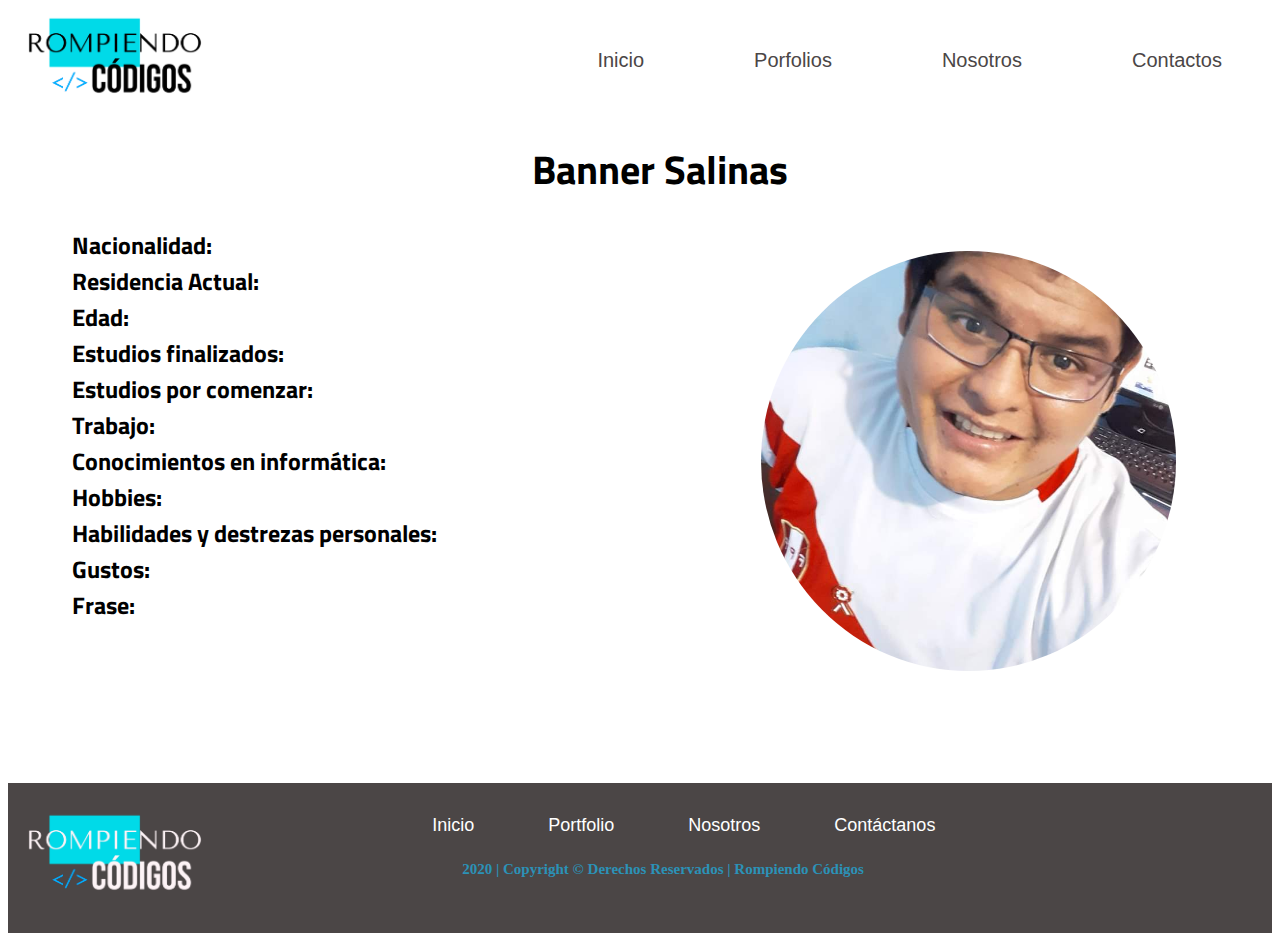
==== bruce.html @ 864c1bf6 "hicimos las fichas de nico y fran, + las plantillas" ====
<!DOCTYPE html>
<html lang="es">
<head>
    <meta charset="UTF-8">
    <meta name="viewport" content="width=device-width, initial-scale=1.0">
    <link rel="stylesheet" href="css/estilosPortfolioP.css">
    <link rel="preconnect" href="https://fonts.gstatic.com">
    <link href="https://fonts.googleapis.com/css2?family=Titillium+Web:ital,wght@0,300;0,400;1,400&display=swap" rel="stylesheet">
    <title>Document</title>
</head>

<body>

<!--Inicio del header-->
    <header>
        <div class="encabezado">
            <img src="logoVs/logo letras negras.png" alt="Logo Rompiendo Codigos" title="Rompiendo Codigos" style="height: 100px;">
            <ul>
                <li><a href="index.html"> Inicio </a></li>
                <li><a href=""> Porfolios </a></li>
                <li><a href=""> Nosotros </a></li>
                <li><a href=""> Contactos </a></li>
            </ul>
        </div>
    </header>
<!--Fin del header-->

<!--Inicio del cuerpo-->
    <div id="ficha">
        <h1 id="nombre">Banner Salinas</h1>    
            <img id="fotonico" src="/Img/bruce.jpeg" style="height: 420px;">
                <ul id="datos">          
                    <li><strong>Nacionalidad:</strong></li>
                    <li><strong>Residencia Actual:</strong></li>
                    <li><strong>Edad:</strong></li>
                    <li><strong>Estudios finalizados:</strong></li>
                    <li><strong>Estudios por comenzar:</strong></li>
                    <li><strong>Trabajo:</strong></li>
                    <li><strong>Conocimientos en informática:</strong></li>
                    <li><strong>Hobbies:</strong></li>
                    <li><strong>Habilidades y destrezas personales:</strong></li>
                    <li><strong>Gustos:</strong></li>
                    <li><strong>Frase:</strong></li>
                </ul>
    </div>
<!--Fin del cuerpo-->

<!--Inicio del footer-->
    <footer>
        <img class="footerimg" src="logoVs/logo letras blancas.png" alt="logo" title="logo" style="height: 100px;">
            <div class="enlaces">
                <a href="index.html">Inicio</a>
                <a href="#">Portfolio</a>
                <a href="#">Nosotros</a>
                <a href="#">Contáctanos</a>
            </div>
        <h5 id="rights"> 2020 | Copyright &copy Derechos Reservados | Rompiendo Códigos </h5>
    </footer>
<!--Fin del header-->


</body>
</html>
---- css/estilosPortfolioP.css ----
header .encabezado img{
    min-width: 180px;
    max-width: 220px;

}
header .encabezado ul{
    margin: 0px auto;
    float: right;
    padding-top: 30px;
}
header .encabezado ul a{
    text-decoration: none;
    color: #4b4646;
    text-align: center;
    font-family: 'poppins-regular', sans-serif;
    font-size: 20px;
}
header .encabezado ul li{
    list-style: none;
    float: left;
    margin: 10px;
    padding-right: 20px;
    line-height: 24px;
}

/* Inicio de ficha */

div#ficha {
    margin-bottom: 10em;
}

img#fotonico {
    border-radius: 100%;
    position: relative;
    float: right;
    margin-right: 6em;
    margin-top: 1.5em;

}

h1#nombre {
    margin-left: 1em;
    font-family: 'Titillium Web', sans-serif;
    text-align: center;
    font-size: 2.5em;
}

ul#datos {
    list-style: none;
    justify-content: center;
    font-size: 1.5em;
    margin-left: 1em;
    margin-right: 1em;
    font-family: 'Titillium Web', sans-serif;
}

/* Fin de Ficha */

/* Inicio de Footer*/
footer {
    background-color: #4B4646 !important;
    height: 150px;
    position: relative;
    width: 100%;
}


footer img {
    float: left;
    margin: auto;
    min-width: 130px;
    padding-right: 10em;
    padding-top: 1.4em;
}

footer div.enlaces {
    padding-top: 2em;
}

div a {
    color: white;
    font-size: 18px;
    text-decoration: none;
    margin-left: 50px;
    margin-right: 20px; 
    font-family: 'poppins-bold', sans-serif !important;
}


h5#rights {
    font-size: 15px;
    color: #2B92B7;
    float: left;
    margin-inline-start: 2.5em;
    margin-left: 80px;
}
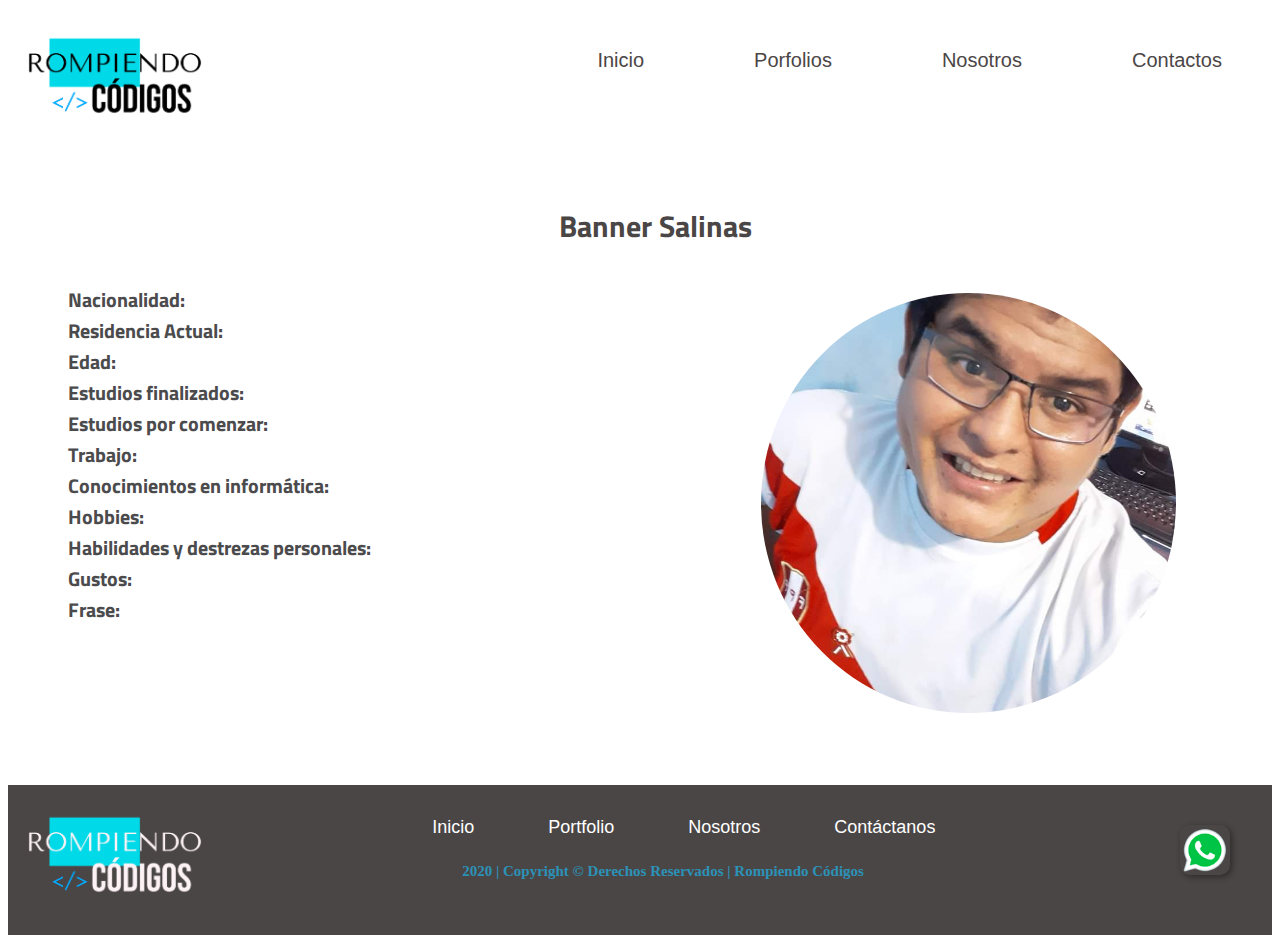
==== commit 14c6cb52: "Agregue logowp a todos los perfiles" ====
--- a/bruce.html
+++ b/bruce.html
@@ -21,6 +21,9 @@
                 <li><a href=""> Nosotros </a></li>
                 <li><a href=""> Contactos </a></li>
             </ul>
+        </div>
+        <div class="logoWp">
+            <a href="#"><img src="/logoVs/whatsapp.png" alt="Whats App" style="width: 50px;"></a>
         </div>
     </header>
 <!--Fin del header-->
--- a/css/estilosPortfolioP.css
+++ b/css/estilosPortfolioP.css
@@ -1,6 +1,7 @@
 header .encabezado img{
     min-width: 180px;
     max-width: 220px;
+    padding-top: 20px;
 
 }
 header .encabezado ul{
@@ -14,6 +15,10 @@
     text-align: center;
     font-family: 'poppins-regular', sans-serif;
     font-size: 20px;
+    transition: all 500ms;
+}
+header .encabezado ul a:hover{
+    border-bottom: 1px solid #4b4646;
 }
 header .encabezado ul li{
     list-style: none;
@@ -27,6 +32,7 @@
 
 div#ficha {
     margin-bottom: 10em;
+   
 }
 
 img#fotonico {
@@ -38,12 +44,17 @@
 
 }
 
+
 h1#nombre {
     margin-left: 1em;
     font-family: 'Titillium Web', sans-serif;
     text-align: center;
     font-size: 2.5em;
+    color: #4b4646;
+    font-size: 30px;
+    margin-top: 50px;
 }
+
 
 ul#datos {
     list-style: none;
@@ -52,6 +63,10 @@
     margin-left: 1em;
     margin-right: 1em;
     font-family: 'Titillium Web', sans-serif;
+    color: rgb(75, 75, 77);
+    font-size: 20px;
+    
+    padding-top: 15px;
 }
 
 /* Fin de Ficha */
@@ -86,11 +101,28 @@
     font-family: 'poppins-bold', sans-serif !important;
 }
 
+footer .enlaces a{
+    transition: all 500ms;
+}
+footer .enlaces a:hover {
+    border-bottom: 1px solid white;
 
+}
 h5#rights {
     font-size: 15px;
     color: #2B92B7;
     float: left;
     margin-inline-start: 2.5em;
     margin-left: 80px;
+} 
+
+.logoWp a img{
+    position: fixed;
+    bottom: 25px;
+    right: 50px;
+    z-index: 10;
+    color: white;
+    background-color: transparent;
+    box-shadow: 2px 2px 6px rgba(0,0,0,0.4);
+    border-radius: 20%;
 }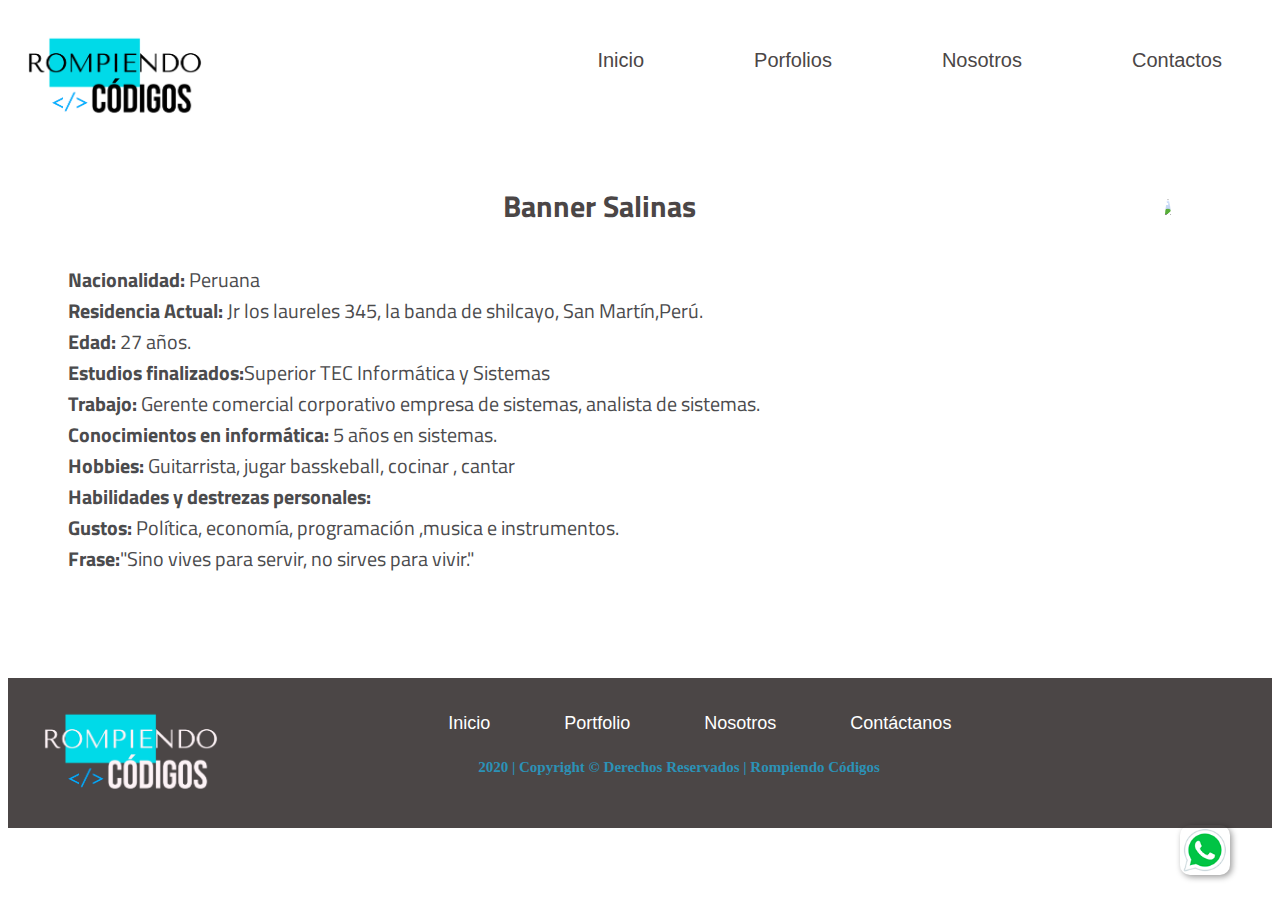
==== commit b5f28040: "Merge pull request #37 from Fr4nee/body44" ====
--- a/bruce.html
+++ b/bruce.html
@@ -6,7 +6,9 @@
     <link rel="stylesheet" href="css/estilosPortfolioP.css">
     <link rel="preconnect" href="https://fonts.gstatic.com">
     <link href="https://fonts.googleapis.com/css2?family=Titillium+Web:ital,wght@0,300;0,400;1,400&display=swap" rel="stylesheet">
-    <title>Document</title>
+    
+    <title>Banner Salinas</title>
+    <link rel="icon" type="image/x-icon" href="logoVs/icono.png">
 </head>
 
 <body>
@@ -29,21 +31,21 @@
 <!--Fin del header-->
 
 <!--Inicio del cuerpo-->
-    <div id="ficha">
-        <h1 id="nombre">Banner Salinas</h1>    
-            <img id="fotonico" src="/Img/bruce.jpeg" style="height: 420px;">
-                <ul id="datos">          
-                    <li><strong>Nacionalidad:</strong></li>
-                    <li><strong>Residencia Actual:</strong></li>
-                    <li><strong>Edad:</strong></li>
-                    <li><strong>Estudios finalizados:</strong></li>
-                    <li><strong>Estudios por comenzar:</strong></li>
-                    <li><strong>Trabajo:</strong></li>
-                    <li><strong>Conocimientos en informática:</strong></li>
-                    <li><strong>Hobbies:</strong></li>
+<div id="ficha"> 
+    <img id="fotonico" src="img/banner.jpeg" style="height: 420px;"></li>
+ <h1 id="nombre">Banner Salinas</h1> 
+     <ul id="datos">          
+                    <li><strong>Nacionalidad:</strong> Peruana</li>
+                    <li><strong>Residencia Actual:</strong> Jr los laureles 345, la banda de shilcayo, San Martín,Perú.</li>
+                    <li><strong>Edad:</strong> 27 años.</li>
+                    <li><strong>Estudios finalizados:</strong>Superior TEC Informática y Sistemas</li>
+                    
+                    <li><strong>Trabajo:</strong> Gerente comercial corporativo empresa de sistemas, analista de sistemas.</li>
+                    <li><strong>Conocimientos en informática:</strong> 5 años en sistemas.</li>
+                    <li><strong>Hobbies:</strong> Guitarrista, jugar basskeball, cocinar , cantar</li>
                     <li><strong>Habilidades y destrezas personales:</strong></li>
-                    <li><strong>Gustos:</strong></li>
-                    <li><strong>Frase:</strong></li>
+                    <li><strong>Gustos:</strong> Política, economía,  programación ,musica e instrumentos. </li>
+                    <li><strong>Frase:</strong>"Sino vives para servir, no sirves para vivir."</li>
                 </ul>
     </div>
 <!--Fin del cuerpo-->
--- a/css/estilosPortfolioP.css
+++ b/css/estilosPortfolioP.css
@@ -31,8 +31,7 @@
 /* Inicio de ficha */
 
 div#ficha {
-    margin-bottom: 10em;
-   
+    margin-bottom: 6.5em;
 }
 
 img#fotonico {
@@ -40,7 +39,9 @@
     position: relative;
     float: right;
     margin-right: 6em;
-    margin-top: 1.5em;
+    margin-top: 1.0em;
+    
+    
 
 }
 
@@ -52,7 +53,7 @@
     font-size: 2.5em;
     color: #4b4646;
     font-size: 30px;
-    margin-top: 50px;
+    margin-top: 30px;
 }
 
 
@@ -85,11 +86,12 @@
     margin: auto;
     min-width: 130px;
     padding-right: 10em;
-    padding-top: 1.4em;
+    padding-top: 1.6em;
+    padding-left: 1em;
 }
 
 footer div.enlaces {
-    padding-top: 2em;
+    padding-top: 2.2em;
 }
 
 div a {
